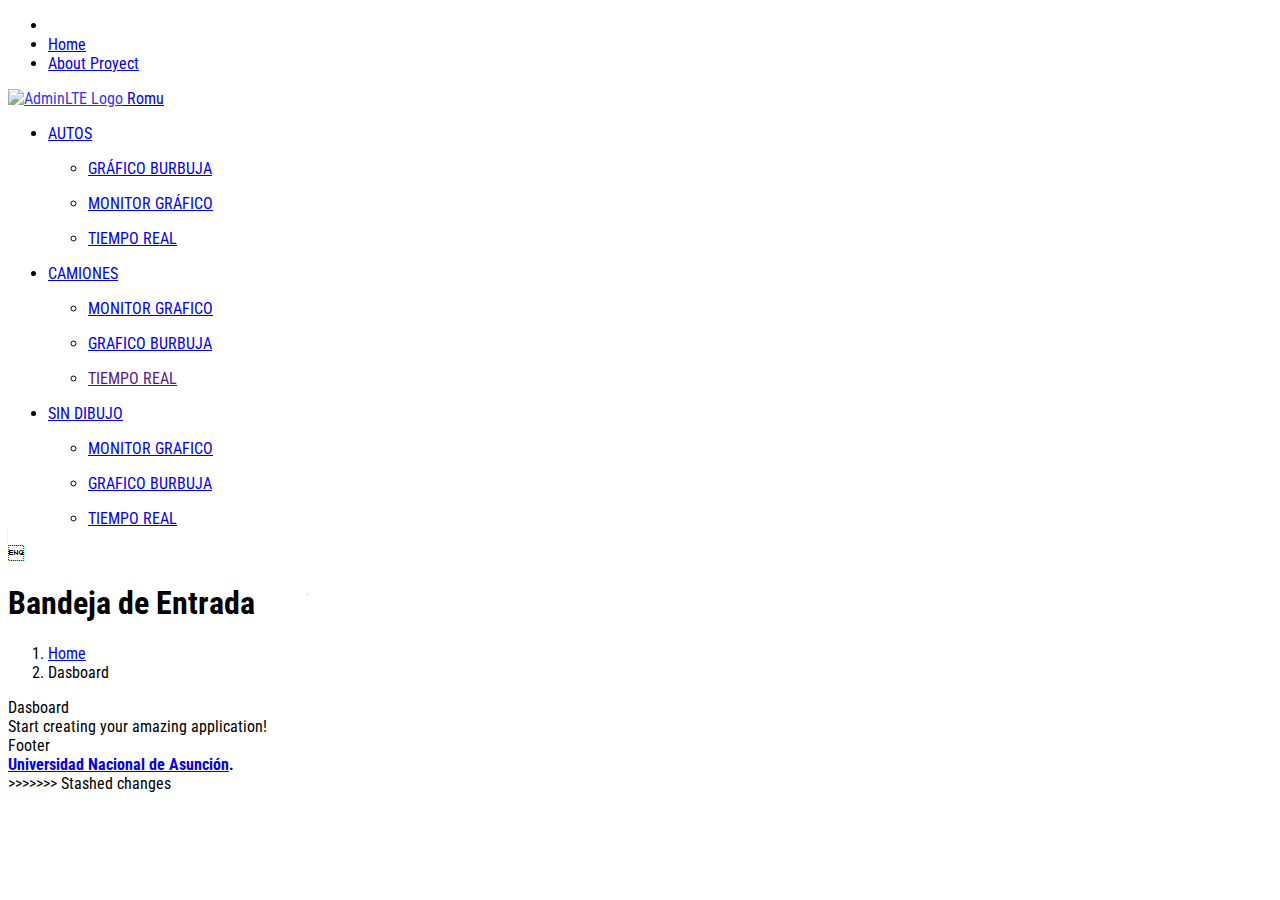
==== index.html @ 204777f7 "tipografia" ====
<!DOCTYPE html>
<html>
<head>
  <meta charset="utf-8">
  <meta http-equiv="X-UA-Compatible" content="IE=edge">
  <title>Comunicacion OBD2</title>
  <link rel="preconnect" href="https://fonts.gstatic.com">
  <link rel="preconnect" href="https://fonts.gstatic.com">
  <link href="https://fonts.googleapis.com/css2?family=PT+Sans+Narrow:wght@700&display=swap" rel="stylesheet">
  <link rel="icon" href="https://www.goodfreephotos.com/albums/vector-images/red-car-vector.png">
  <!-- Tell the browser to be responsive to screen width -->
  <meta name="viewport" content="width=device-width, initial-scale=1">

  <!-- Font Awesome -->
  <link rel="stylesheet" href="plugins/fontawesome-free/css/all.min.css">
  <!-- Ionicons -->
  <link rel="stylesheet" href="https://code.ionicframework.com/ionicons/2.0.1/css/ionicons.min.css">
  <!-- overlayScrollbars -->
  <link rel="stylesheet" href="dist/css/adminlte.min.css">

  <!-- Google Font: Source Sans Pro -->
  <link href="https://fonts.googleapis.com/css?family=Source+Sans+Pro:300,400,400i,700" rel="stylesheet">
  <link rel="stylesheet" href="style.css">
</head>
<body class="hold-transition sidebar-mini">
<!-- Site wrapper -->
<div class="wrapper">
  <!-- Navbar -->
  <nav class="main-header navbar navbar-expand navbar-white navbar-light">
    <!-- Left navbar links -->
    <ul class="navbar-nav">
      <li class="nav-item">
        <a class="nav-link" data-widget="pushmenu" href="#" role="button"><i class="fas fa-bars"></i></a>
      </li>
      <li class="nav-item d-none d-sm-inline-block">
        <a href="index3.html" class="nav-link">Home</a>
      </li>
      <li class="nav-item d-none d-sm-inline-block">
        <a href="#" class="nav-link">About Proyect</a>
      </li>
    </ul>

    <!-- Right navbar links -->
    
  </nav>
  <!-- /.navbar -->

  <!-- Main Sidebar Container -->
  <aside class="main-sidebar sidebar-dark-primary elevation-4">
    <!-- Brand Logo -->
    <a href="index.html" class="brand-link">
      <img src="dist/img/AdminLTELogo.png"
           alt="AdminLTE Logo"
           class="brand-image img-circle elevation-3"
           style="opacity: .8">
      <span class="brand-text font-weight-light">Romu</span>
    </a>

    <!-- Sidebar -->
    <div class="sidebar">
      <!-- Sidebar user (optional) -->
      
      <!-- Sidebar Menu -->
      <nav class="mt-2">
        <ul class="nav nav-pills nav-sidebar flex-column" data-widget="treeview" role="menu" data-accordion="false">
          <!-- Add icons to the links using the .nav-icon class
               with font-awesome or any other icon font library -->
          <li class="nav-item has-treeview">
            <a href="#" class="nav-link">
              <i class="nav-icon fas fa-tachometer-alt"></i>
              <p>
                AUTOS
                <i class="right fas fa-angle-left"></i>
              </p>
            </a>
            <ul class="nav nav-treeview">
              <li class="nav-item">
                <a href="burbuja.html" class="nav-link">
                  <i class="far fa-circle nav-icon"></i>
                  <p>GRÁFICO BURBUJA</p>
                </a>
              </li>
              <li class="nav-item">
                <a href="monitor.html" class="nav-link">
                  <i class="far fa-circle nav-icon"></i>
                  <p>MONITOR GRÁFICO</p>
                </a>
              </li>
              <li class="nav-item">
                <a href="time.html" class="nav-link">
                  <i class="far fa-circle nav-icon"></i>
                  <p>TIEMPO REAL</p>
                </a>
              </li>
            </ul>
          </li>

<!-- segundo menu -->
          <li class="nav-item has-treeview">
            <a href="#" class="nav-link">
              <i class="nav-icon fas fa-tachometer-alt"></i>
              <p>
                CAMIONES
                <i class="right fas fa-angle-left"></i>
              </p>
            </a>
            <ul class="nav nav-treeview">
              <li class="nav-item">
                <a href="../../index.html" class="nav-link">
                  <i class="far fa-circle nav-icon"></i>
                  <p>MONITOR GRAFICO</p>
                </a>
              </li>
              <li class="nav-item">
                <a href="../../index2.html" class="nav-link">
                  <i class="far fa-circle nav-icon"></i>
                  <p>GRAFICO BURBUJA</p>
                </a>
              </li>
              <li class="nav-item">
                <a href="" class="nav-link">
                  <i class="far fa-circle nav-icon"></i>
                  <p>TIEMPO REAL</p>
                </a>
              </li>
            </ul>
          </li>

<!-- end segundo menu -->      

<!-- TERCER menu -->
<li class="nav-item has-treeview">
    <a href="#" class="nav-link">
      <i class="nav-icon fas fa-tachometer-alt"></i>
      <p>
        SIN DIBUJO
        <i class="right fas fa-angle-left"></i>
      </p>
    </a>
    <ul class="nav nav-treeview">
      <li class="nav-item">
        <a href="../../index.html" class="nav-link">
          <i class="far fa-circle nav-icon"></i>
          <p>MONITOR GRAFICO</p>
        </a>
      </li>
      <li class="nav-item">
        <a href="../../index2.html" class="nav-link">
          <i class="far fa-circle nav-icon"></i>
          <p>GRAFICO BURBUJA</p>
        </a>
      </li>
      <li class="nav-item">
        <a href="../../index3.html" class="nav-link">
          <i class="far fa-circle nav-icon"></i>
          <p>TIEMPO REAL</p>
        </a>
      </li>
    </ul>
  </li>

<!-- end TERCER menu -->  

        </ul>
      </nav>
      <!-- /.sidebar-menu -->
    </div>
    <!-- /.sidebar -->
  </aside>

  <!-- Content Wrapper. Contains page content -->
  <div class="content-wrapper">
    <!-- Content Header (Page header) -->
    <section class="content-header">
      <div class="container-fluid">
        <div class="row mb-2">
          <div class="col-sm-6">
            <h1>Bandeja de Entrada</h1>
          </div>
          <div class="col-sm-6">
            <ol class="breadcrumb float-sm-right">
              <li class="breadcrumb-item"><a href="index.html">Home</a></li>
              <li class="breadcrumb-item active">Dasboard</li>
            </ol>
          </div>
        </div>
      </div><!-- /.container-fluid -->
    </section>

    <!-- Main content -->
    <section class="content">

      <!-- Default box -->
      <div class="card">
        <div class="card-header">
        Dasboard
        </div>
        <div class="card-body">
          Start creating your amazing application!
        </div>
        <!-- /.card-body -->
        <div class="card-footer">
          Footer
        </div>
        <!-- /.card-footer-->
      </div>
      <!-- /.card -->

    </section>
    <!-- /.content -->
  </div>
  <!-- /.content-wrapper -->

  <footer class="main-footer">
    <div class="float-right d-none d-sm-block">
      
    </div>
    <strong><a href="#">Universidad Nacional de Asunción</a>.</strong>
  </footer>

  <!-- Control Sidebar -->
  <aside class="control-sidebar control-sidebar-dark">
    <!-- Control sidebar content goes here -->
  </aside>
  <!-- /.control-sidebar -->
</div>
<!-- ./wrapper -->

<!-- jQuery -->
<script src="../../plugins/jquery/jquery.min.js"></script>
<!-- Bootstrap 4 -->
<script src="../../plugins/bootstrap/js/bootstrap.bundle.min.js"></script>
<!-- AdminLTE App -->
<script src="../../dist/js/adminlte.min.js"></script>
<!-- AdminLTE for demo purposes -->
<script src="dist/js/demo.js"></script>
</body>
</html>
>>>>>>> Stashed changes
---- style.css ----
/*
@import url('https://fonts.googleapis.com/css2?family=KoHo:wght@300&display=swap');
body {
font-family: 'KoHo', sans-serif;
}

*/

@import url('https://fonts.googleapis.com/css2?family=Roboto+Condensed&display=swap');

body{
    font-family: 'Roboto Condensed', sans-serif;
}

#updateInterval {
    height: calc(1.50rem + 2px);
    border-radius: 15px;
    color: #495057;
    border: 1px solid #848d96;
    border-radius: .25rem;
    box-shadow: inset 0 0 0 transparent;
    
}
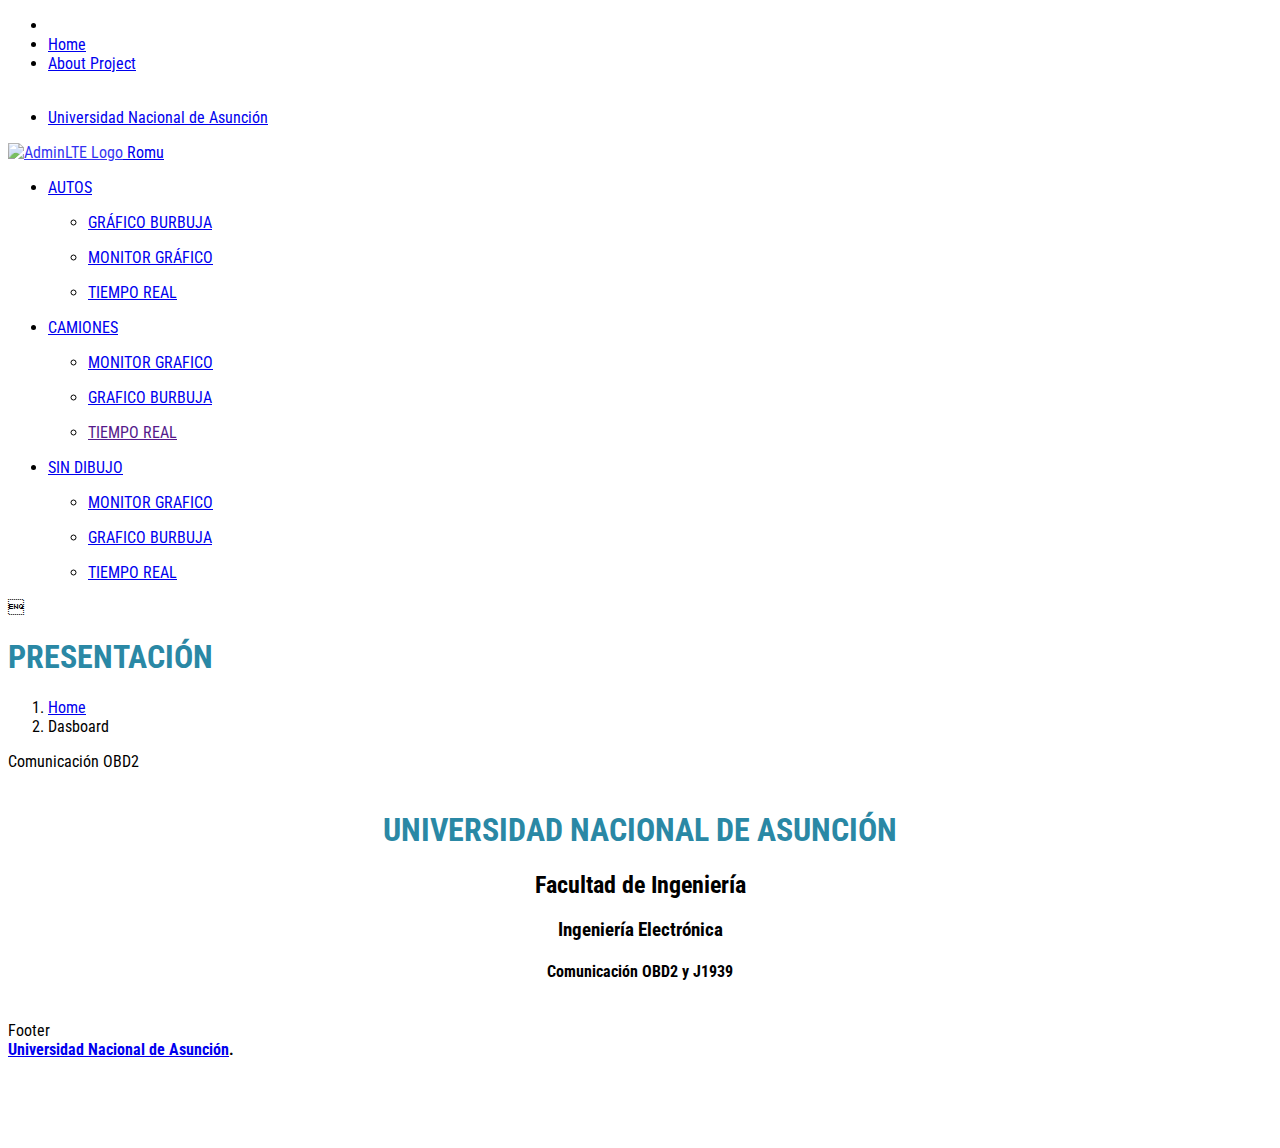
==== commit 3d5c0808: "caratula y logo" ====
--- a/index.html
+++ b/index.html
@@ -36,9 +36,18 @@
         <a href="index3.html" class="nav-link">Home</a>
       </li>
       <li class="nav-item d-none d-sm-inline-block">
-        <a href="#" class="nav-link">About Proyect</a>
-      </li>
+        <a href="#" class="nav-link">About Project</a>
+      </li>
+  
     </ul>
+    <ul class="navbar-nav ml-auto">
+      <img src="https://www.thxingenieria.cl/wp-content/uploads/2020/05/universidadnacionaldeasunci%C3%B3n.png" alt="">
+      <li class="nav-item d-none d-sm-inline-block">
+        <a href="#" class="nav-link">Universidad Nacional de Asunción</a>
+      </li>
+    </ul>
+
+
 
     <!-- Right navbar links -->
     
@@ -175,7 +184,7 @@
       <div class="container-fluid">
         <div class="row mb-2">
           <div class="col-sm-6">
-            <h1>Bandeja de Entrada</h1>
+            <h1>PRESENTACIÓN</h1>
           </div>
           <div class="col-sm-6">
             <ol class="breadcrumb float-sm-right">
@@ -193,10 +202,13 @@
       <!-- Default box -->
       <div class="card">
         <div class="card-header">
-        Dasboard
+          Comunicación OBD2
         </div>
         <div class="card-body">
-          Start creating your amazing application!
+          <h1>UNIVERSIDAD NACIONAL DE ASUNCIÓN</h1>
+          <h2>Facultad de Ingeniería</h2>
+          <h3>Ingeniería Electrónica</h3>
+          <h4> Comunicación OBD2 y J1939</h4>
         </div>
         <!-- /.card-body -->
         <div class="card-footer">
@@ -236,4 +248,3 @@
 <script src="dist/js/demo.js"></script>
 </body>
 </html>
->>>>>>> Stashed changes
--- a/style.css
+++ b/style.css
@@ -16,8 +16,25 @@
     height: calc(1.50rem + 2px);
     border-radius: 15px;
     color: #495057;
-    border: 1px solid #848d96;
+    border: 1px solid rgb(42, 136, 165);
     border-radius: .25rem;
     box-shadow: inset 0 0 0 transparent;
     
+}
+
+.card-body{
+    display: inline;
+    justify-content: center;
+    text-align: center;
+    padding: 10%;
+}
+
+h1{
+    color: rgb(42, 136, 165);
+}
+
+
+img {
+    height: 40px;
+    height: 10x;
 }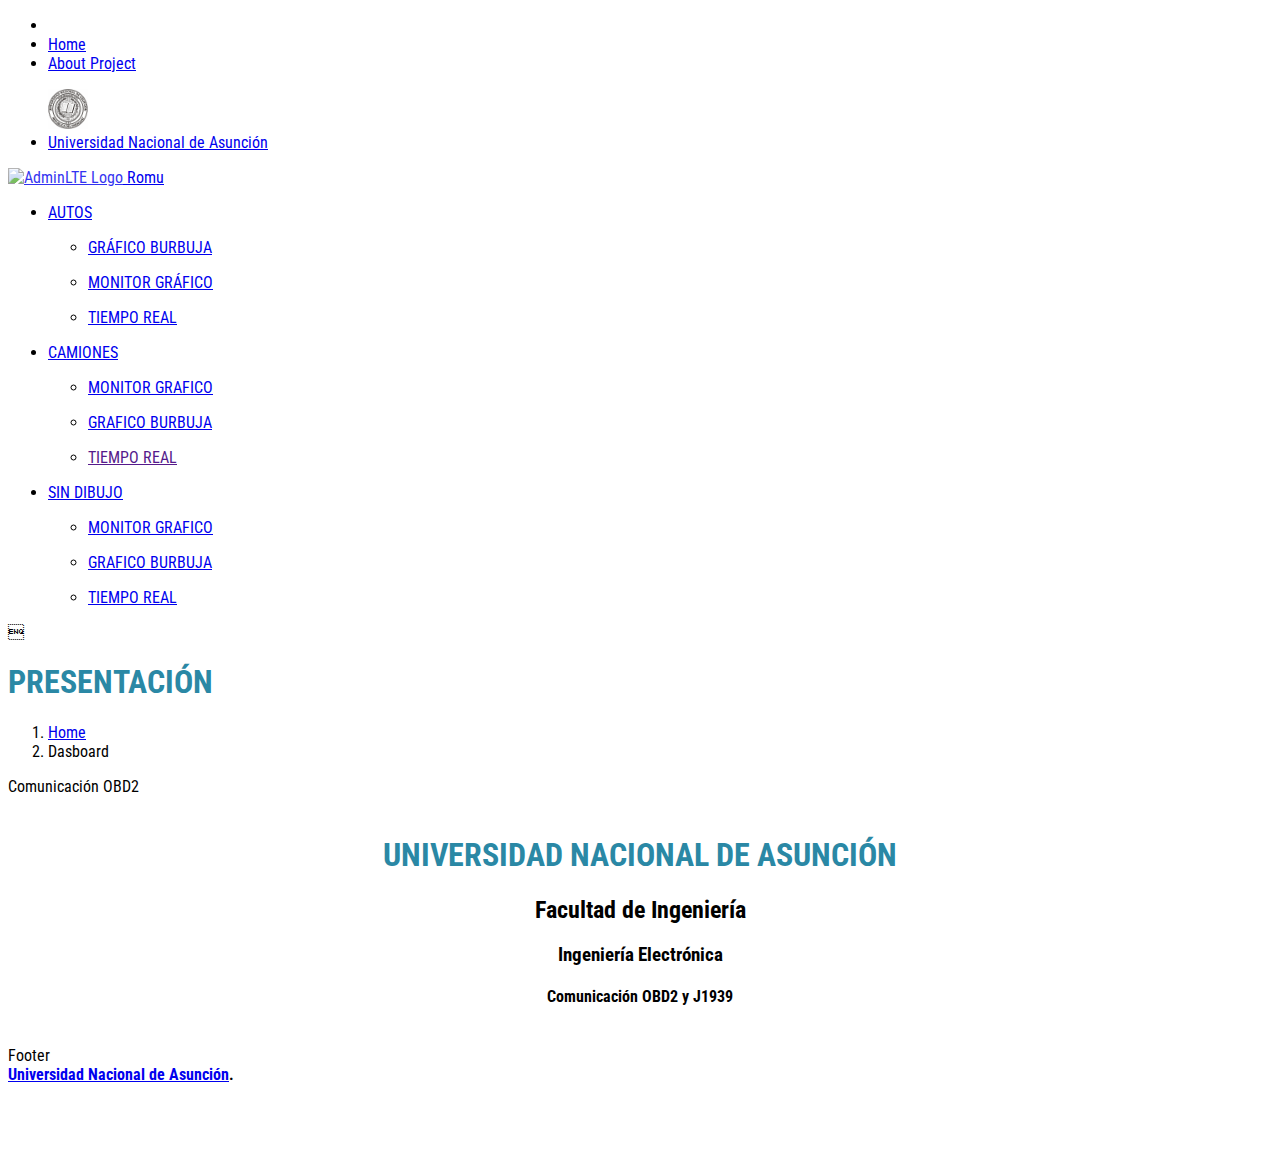
==== commit b478cd4b: "carpeta imagens" ====
--- a/index.html
+++ b/index.html
@@ -7,7 +7,7 @@
   <link rel="preconnect" href="https://fonts.gstatic.com">
   <link rel="preconnect" href="https://fonts.gstatic.com">
   <link href="https://fonts.googleapis.com/css2?family=PT+Sans+Narrow:wght@700&display=swap" rel="stylesheet">
-  <link rel="icon" href="https://www.goodfreephotos.com/albums/vector-images/red-car-vector.png">
+  <link rel="icon" href="img/red-car-vector.png">
   <!-- Tell the browser to be responsive to screen width -->
   <meta name="viewport" content="width=device-width, initial-scale=1">
 
@@ -33,7 +33,7 @@
         <a class="nav-link" data-widget="pushmenu" href="#" role="button"><i class="fas fa-bars"></i></a>
       </li>
       <li class="nav-item d-none d-sm-inline-block">
-        <a href="index3.html" class="nav-link">Home</a>
+        <a href="index.html" class="nav-link">Home</a>
       </li>
       <li class="nav-item d-none d-sm-inline-block">
         <a href="#" class="nav-link">About Project</a>
@@ -41,7 +41,7 @@
   
     </ul>
     <ul class="navbar-nav ml-auto">
-      <img src="https://www.thxingenieria.cl/wp-content/uploads/2020/05/universidadnacionaldeasunci%C3%B3n.png" alt="">
+      <img src="img/fiuna.png" alt="">
       <li class="nav-item d-none d-sm-inline-block">
         <a href="#" class="nav-link">Universidad Nacional de Asunción</a>
       </li>
--- a/style.css
+++ b/style.css
@@ -29,6 +29,10 @@
     padding: 10%;
 }
 
+.monitor {
+    padding: 8px;
+}
+
 h1{
     color: rgb(42, 136, 165);
 }
@@ -37,4 +41,8 @@
 img {
     height: 40px;
     height: 10x;
-}+}
+
+.burbuja {
+    box-shadow: 2px 2px 5px #999;
+  }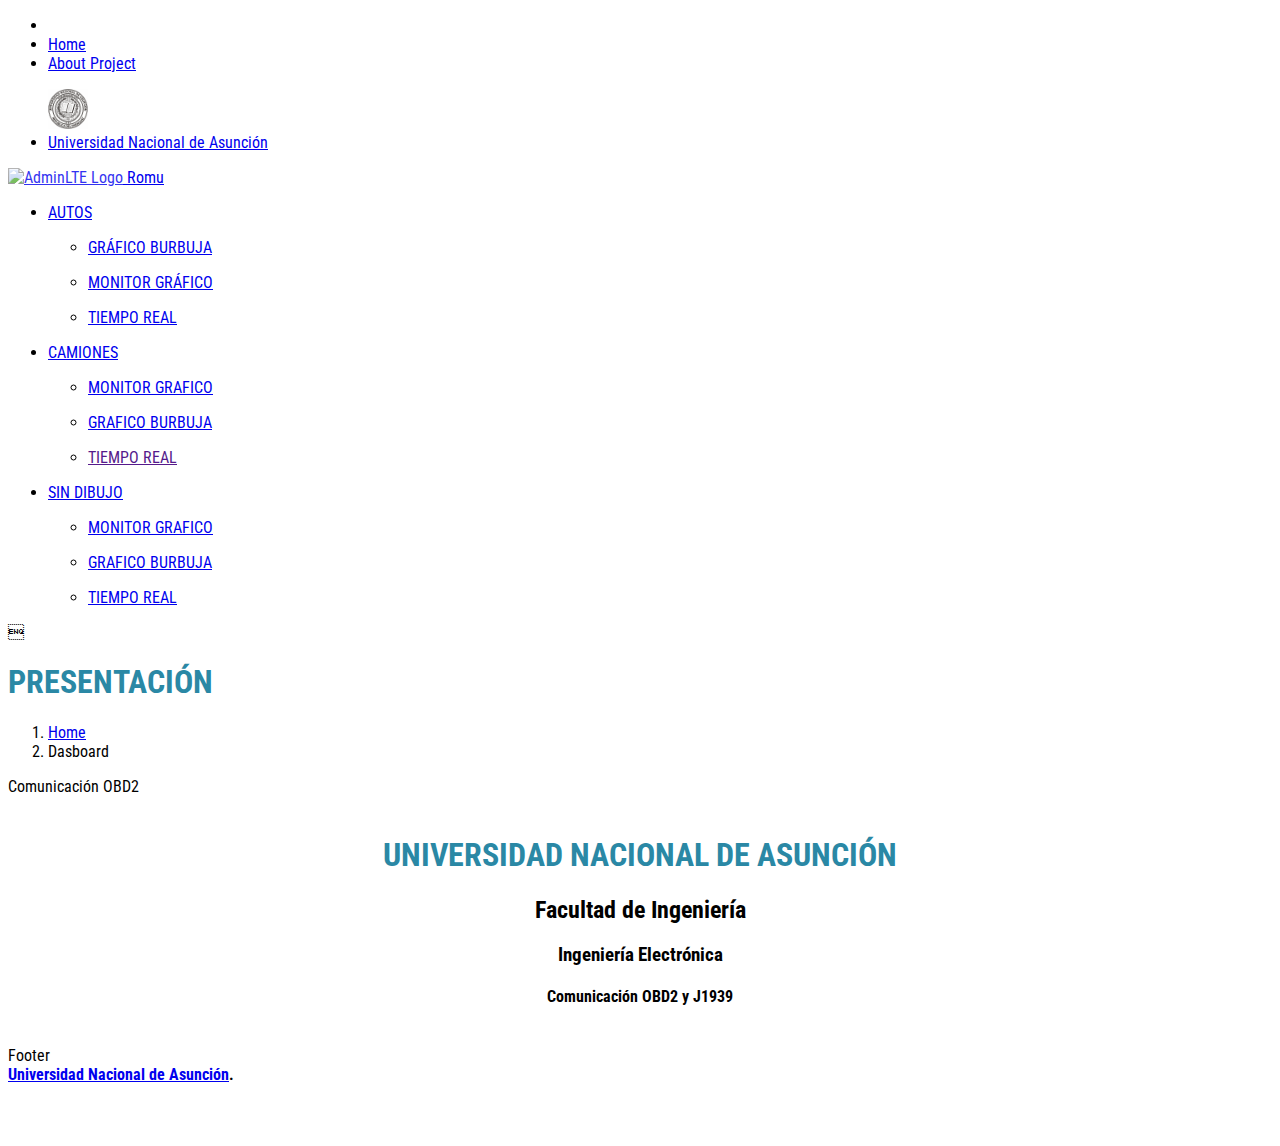
==== commit 0c23bc74: "centrado" ====
--- a/index.html
+++ b/index.html
@@ -204,7 +204,7 @@
         <div class="card-header">
           Comunicación OBD2
         </div>
-        <div class="card-body">
+        <div class="card-body caratula">
           <h1>UNIVERSIDAD NACIONAL DE ASUNCIÓN</h1>
           <h2>Facultad de Ingeniería</h2>
           <h3>Ingeniería Electrónica</h3>
--- a/style.css
+++ b/style.css
@@ -22,25 +22,33 @@
     
 }
 
-.card-body{
+.caratula{
     display: inline;
     justify-content: center;
     text-align: center;
-    padding: 10%;
+    padding: 100px;
+
 }
 
-.monitor {
-    padding: 8px;
+.body-burbuja{
+    display: inline;
+    justify-content: center;
+    text-align: center;
+    padding: 50px;
 }
-
+.body-time {
+    display: inline;
+    justify-content: center;
+    text-align: center;
+    padding: 50px;
+}
 h1{
     color: rgb(42, 136, 165);
 }
 
-
 img {
     height: 40px;
-    height: 10x;
+    height: 40px;
 }
 
 .burbuja {
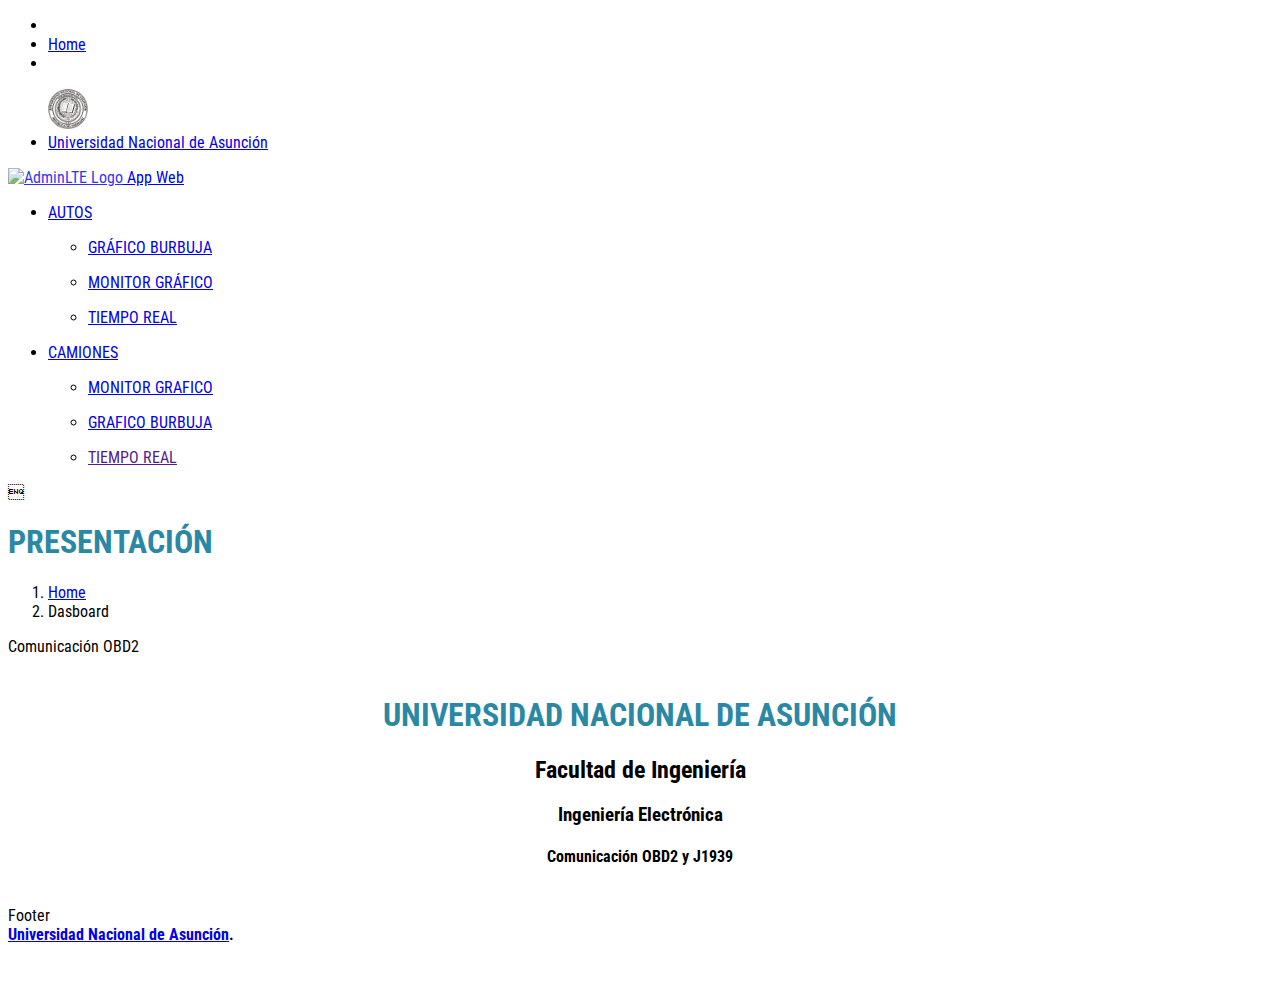
==== commit ea2bd030: "UPDATE CHNAGES" ====
--- a/index.html
+++ b/index.html
@@ -36,7 +36,7 @@
         <a href="index.html" class="nav-link">Home</a>
       </li>
       <li class="nav-item d-none d-sm-inline-block">
-        <a href="#" class="nav-link">About Project</a>
+        <a href="#" class="nav-link"></a>
       </li>
   
     </ul>
@@ -62,7 +62,7 @@
            alt="AdminLTE Logo"
            class="brand-image img-circle elevation-3"
            style="opacity: .8">
-      <span class="brand-text font-weight-light">Romu</span>
+      <span class="brand-text font-weight-light">App Web</span>
     </a>
 
     <!-- Sidebar -->
@@ -135,40 +135,7 @@
             </ul>
           </li>
 
-<!-- end segundo menu -->      
-
-<!-- TERCER menu -->
-<li class="nav-item has-treeview">
-    <a href="#" class="nav-link">
-      <i class="nav-icon fas fa-tachometer-alt"></i>
-      <p>
-        SIN DIBUJO
-        <i class="right fas fa-angle-left"></i>
-      </p>
-    </a>
-    <ul class="nav nav-treeview">
-      <li class="nav-item">
-        <a href="../../index.html" class="nav-link">
-          <i class="far fa-circle nav-icon"></i>
-          <p>MONITOR GRAFICO</p>
-        </a>
-      </li>
-      <li class="nav-item">
-        <a href="../../index2.html" class="nav-link">
-          <i class="far fa-circle nav-icon"></i>
-          <p>GRAFICO BURBUJA</p>
-        </a>
-      </li>
-      <li class="nav-item">
-        <a href="../../index3.html" class="nav-link">
-          <i class="far fa-circle nav-icon"></i>
-          <p>TIEMPO REAL</p>
-        </a>
-      </li>
-    </ul>
-  </li>
-
-<!-- end TERCER menu -->  
+<!-- end segundo menu -->       
 
         </ul>
       </nav>
--- a/style.css
+++ b/style.css
@@ -12,14 +12,8 @@
     font-family: 'Roboto Condensed', sans-serif;
 }
 
-#updateInterval {
-    height: calc(1.50rem + 2px);
-    border-radius: 15px;
-    color: #495057;
-    border: 1px solid rgb(42, 136, 165);
-    border-radius: .25rem;
-    box-shadow: inset 0 0 0 transparent;
-    
+h1{
+    color: rgb(42, 136, 165);
 }
 
 .caratula{
@@ -36,14 +30,20 @@
     text-align: center;
     padding: 50px;
 }
+
+.burbuja {
+    box-shadow: 2px 2px 5px #999;
+  }
+
 .body-time {
     display: inline;
     justify-content: center;
     text-align: center;
-    padding: 50px;
+    padding: 20px;
 }
-h1{
-    color: rgb(42, 136, 165);
+
+.body-monitor{
+    margin-left:25%;
 }
 
 img {
@@ -51,6 +51,12 @@
     height: 40px;
 }
 
-.burbuja {
-    box-shadow: 2px 2px 5px #999;
-  }+  #updateInterval {
+    height: calc(1.50rem + 2px);
+    border-radius: 15px;
+    color: #495057;
+    border: 1px solid rgb(42, 136, 165);
+    border-radius: .25rem;
+    box-shadow: inset 0 0 0 transparent;
+    
+}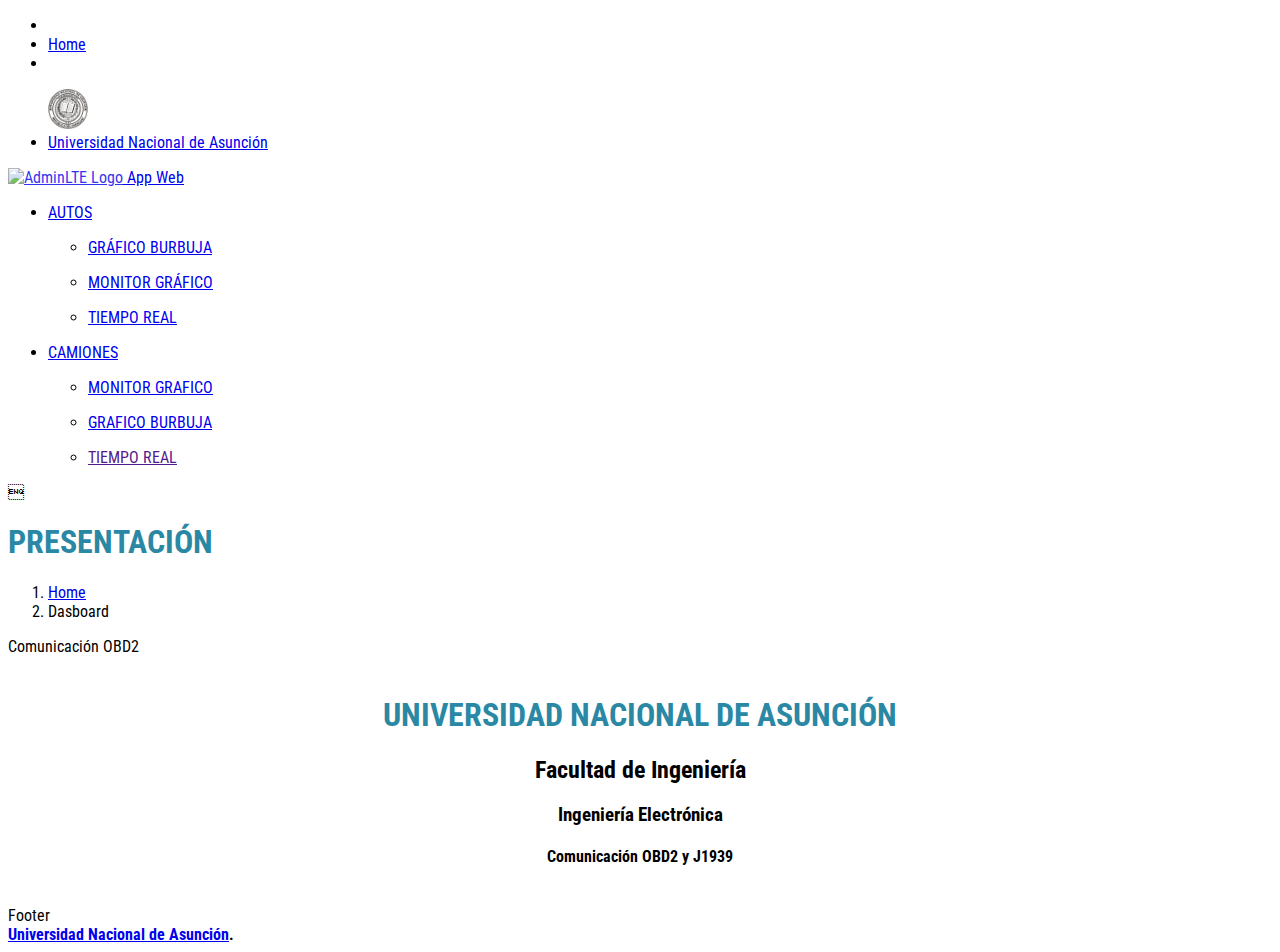
==== commit 83297b8b: "ante sala para el diseño OBD II" ====
--- a/index.html
+++ b/index.html
@@ -8,9 +8,10 @@
   <link rel="preconnect" href="https://fonts.gstatic.com">
   <link href="https://fonts.googleapis.com/css2?family=PT+Sans+Narrow:wght@700&display=swap" rel="stylesheet">
   <link rel="icon" href="img/red-car-vector.png">
+
+
   <!-- Tell the browser to be responsive to screen width -->
   <meta name="viewport" content="width=device-width, initial-scale=1">
-
   <!-- Font Awesome -->
   <link rel="stylesheet" href="plugins/fontawesome-free/css/all.min.css">
   <!-- Ionicons -->
@@ -40,6 +41,8 @@
       </li>
   
     </ul>
+
+    
     <ul class="navbar-nav ml-auto">
       <img src="img/fiuna.png" alt="">
       <li class="nav-item d-none d-sm-inline-block">
@@ -206,11 +209,11 @@
 <!-- ./wrapper -->
 
 <!-- jQuery -->
-<script src="../../plugins/jquery/jquery.min.js"></script>
+<script src="plugins/jquery/jquery.min.js"></script>
 <!-- Bootstrap 4 -->
-<script src="../../plugins/bootstrap/js/bootstrap.bundle.min.js"></script>
+<script src="plugins/bootstrap/js/bootstrap.bundle.min.js"></script>
 <!-- AdminLTE App -->
-<script src="../../dist/js/adminlte.min.js"></script>
+<script src="dist/js/adminlte.min.js"></script>
 <!-- AdminLTE for demo purposes -->
 <script src="dist/js/demo.js"></script>
 </body>
--- a/style.css
+++ b/style.css
@@ -20,7 +20,7 @@
     display: inline;
     justify-content: center;
     text-align: center;
-    padding: 100px;
+    padding: 20px;
 
 }
 
